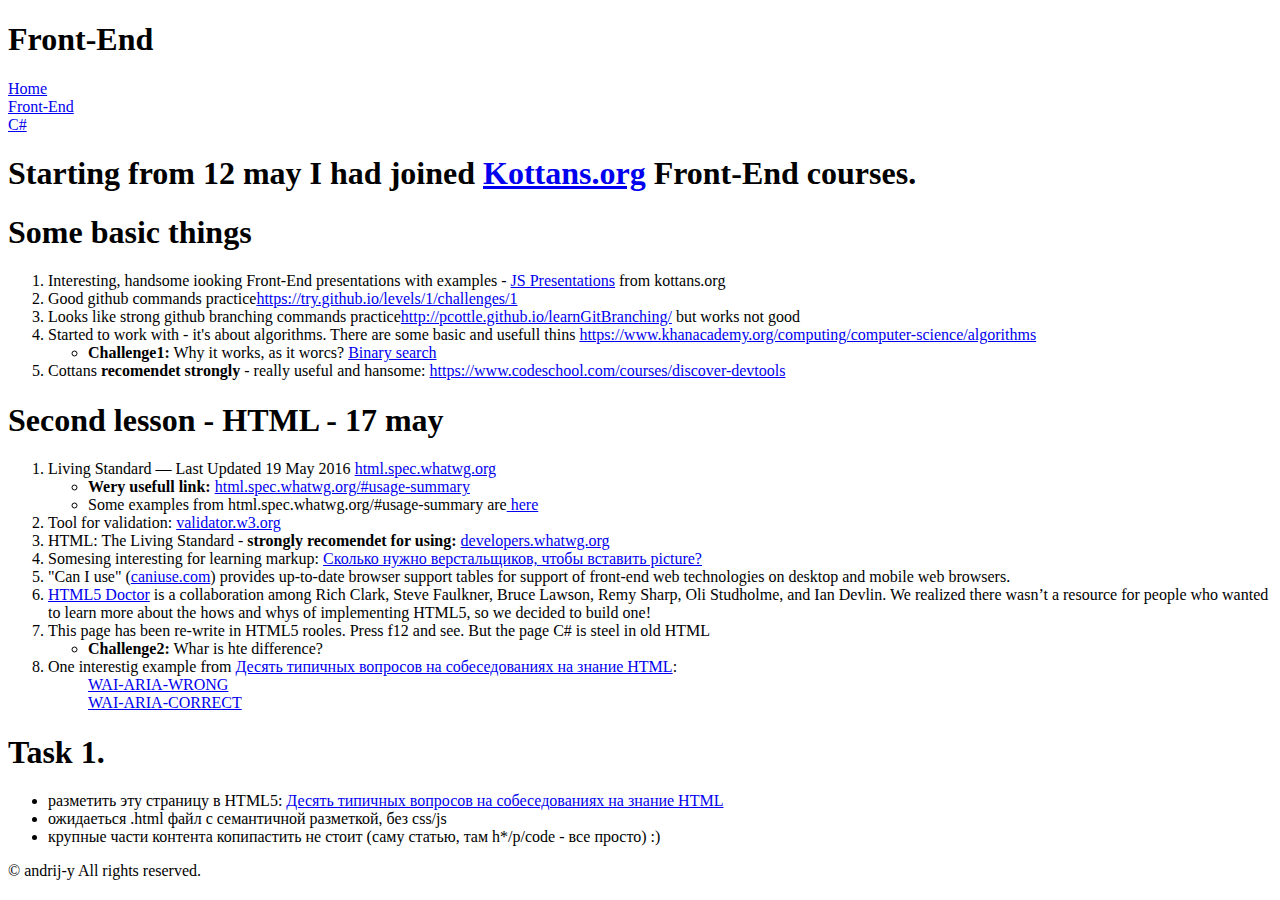
==== front_end.html @ f236eb7a "some new material" ====
<!DOCTYPE html>
<html lang="en">
    <head>
    <title>Front-End</title>
    <link href="stylesheets/site.css" rel="stylesheet">
    <meta charset="UTF-8">
    </head>

<body>
<header>
    <h1 id="header">Front-End</h1>
</header>

<nav id="nav">
    <a class="pagers_linck" href='index.html'>Home</a><br>
    <a class="pagers_linck" href='front_end.html'>Front-End</a><br>
    <a class="pagers_linck" href='csharp.html'>C#</a><br>
</nav>

<section id="section">
    <h1>Starting from 12 may I had joined <a target="_blank" href="http://kottans.org/"> Kottans.org</a> Front-End courses.</h1>
        <article>
        <h1>Some basic things</h1>
        <ol>
            <li> Interesting, handsome iooking Front-End presentations with examples - 
            <a target="_blank" href="http://kottans.org/js-slides/"> JS Presentations</a> from kottans.org</li>
            <li>Good github commands practice<a target="_blank" href="https://try.github.io/levels/1/challenges/1">https://try.github.io/levels/1/challenges/1</a></li>
            <li>Looks like strong github branching commands practice<a target="_blank" href="http://pcottle.github.io/learnGitBranching/">http://pcottle.github.io/learnGitBranching/</a> but works not good</li>
            <li>Started to work with - it's about algorithms. There are some basic and usefull thins <a target="_blank" href="https://www.khanacademy.org/computing/computer-science/algorithms">https://www.khanacademy.org/computing/computer-science/algorithms</a>
                <ul>
                    <li><strong>Challenge1:</strong> Why it works, as it worcs? <a target="_blank" href='Exersizes/binary_search.html'> Binary search </a></li>
                </ul>
            </li>
            <li>Cottans <strong> recomendet strongly </strong> - really useful and hansome: <a target="_blank" href="https://www.codeschool.com/courses/discover-devtools">https://www.codeschool.com/courses/discover-devtools</a></li>
        </ol>

        <h1>Second lesson - HTML - 17 may</h1>
            <ol>
                <li> Living Standard — Last Updated 19 May 2016 <a target="_blank" href="https://html.spec.whatwg.org/"> html.spec.whatwg.org </a>
                <ul>
                    <li><strong>Wery usefull link:</strong> <a target="_blank" href="https://html.spec.whatwg.org/#usage-summary"> html.spec.whatwg.org/#usage-summary</a></li>
                    <li>Some examples from html.spec.whatwg.org/#usage-summary are<a target="_blank" href="html5_examples.html"> here</a></li>
                </ul>
                </li>
                <li>
                Tool for validation: <a target="_blank" href="https://validator.w3.org/nu/">validator.w3.org</a></li>
                <li>
                HTML: The Living Standard - <strong>strongly recomendet for using: </strong><a target="_blank" href="https://developers.whatwg.org/content-models.html#content-models">developers.whatwg.org</a></li>
                <li>
                Somesing interesting for learning markup: <a target="_blank" href="https://www.youtube.com/watch?v=Szo-2D7TtEU">Сколько нужно верстальщиков, чтобы вставить picture?</a></li>
                <li>
                "Can I use" (<a target="_blank" href="http://caniuse.com/">caniuse.com</a>) provides up-to-date browser support tables for support of front-end web technologies on desktop and mobile web browsers.</li>
                <li>
                <a target="_blank" href="http://html5doctor.com/">HTML5 Doctor</a> is a collaboration among Rich Clark, Steve Faulkner, Bruce Lawson, Remy Sharp, Oli Studholme, and Ian Devlin. We realized there wasn’t a resource for people who wanted to learn more about the hows and whys of implementing HTML5, so we decided to build one!
                </li>
                <li>This page has been re-write in HTML5 rooles. Press f12 and see. But the page C# is steel in old HTML
                    <ul>
                        <li><strong>Challenge2:</strong> Whar is hte difference? </a></li>
                    </ul>
                </li>
                <li> One interestig example from <a href="https://habrahabr.ru/post/244929/">Десять типичных вопросов на собеседованиях на знание HTML</a>:
                    <ul><a target="_blank" href="WAI-ARIA-WRONG.html">WAI-ARIA-WRONG</a></ul>
                    <ul><a target="_blank" href="WAI-ARIA-CORRECT.html">WAI-ARIA-CORRECT</a></ul>
                </li>
            </ol>
            <h1> Task 1. </h1>
                <ul>
                <li>разметить эту страницу в HTML5: <a href="https://habrahabr.ru/post/244929/">Десять типичных вопросов на собеседованиях на знание HTML</a></li>
                <li>ожидаеться .html файл с семантичной разметкой, без css/js</li>
                <li>крупные части контента копипастить не стоит (саму статью, там h*/p/code - все просто) :)</li>
                </ul>
    </article>
</section>

<footer id="footer">
    <p>&copy; andrij-y All rights reserved.</p>
</footer>

</body>
</html>
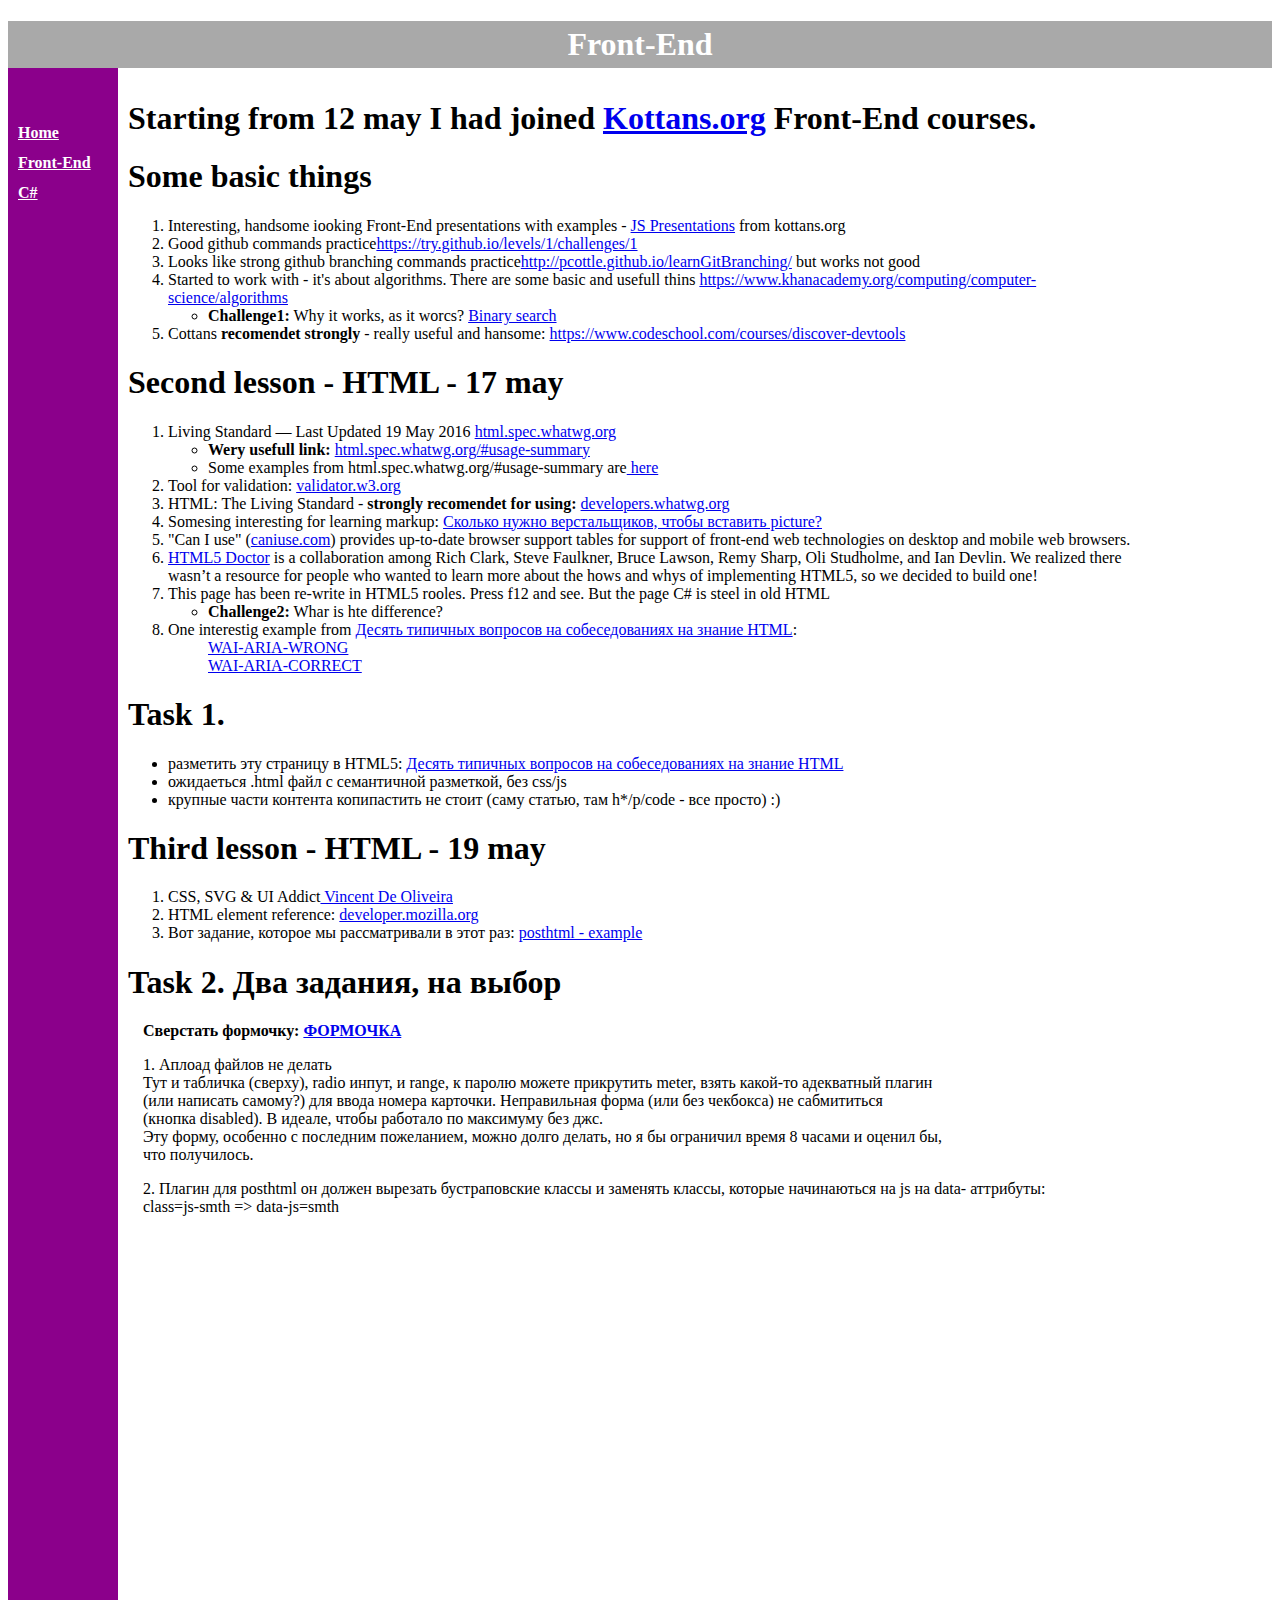
==== commit 1fadef1d: "lesson 3 + task 2" ====
--- a/front_end.html
+++ b/front_end.html
@@ -4,6 +4,8 @@
     <title>Front-End</title>
     <link href="stylesheets/site.css" rel="stylesheet">
     <meta charset="UTF-8">
+
+
     </head>
 
 <body>
@@ -68,13 +70,32 @@
                 <li>разметить эту страницу в HTML5: <a href="https://habrahabr.ru/post/244929/">Десять типичных вопросов на собеседованиях на знание HTML</a></li>
                 <li>ожидаеться .html файл с семантичной разметкой, без css/js</li>
                 <li>крупные части контента копипастить не стоит (саму статью, там h*/p/code - все просто) :)</li>
-                </ul>
+            </ul>
+
+            <h1>Third lesson - HTML - 19 may</h1>
+            <ol>
+                <li> CSS, SVG & UI Addict<a target="_blank" href="http://iamvdo.me/en"> Vincent De Oliveira </a></li>
+                <li> HTML element reference: <a target="_blank" href="https://developer.mozilla.org/en/docs/Web/HTML/Element">developer.mozilla.org</a></li>
+                <li>Вот задание, которое мы рассматривали в этот раз: <a target="_blank" href="javascripts/posthtml.js">posthtml - example</a></li>
+            </ol>
+            <h1> Task 2. Два задания, на выбор </h1>
+            <p> <b>Сверстать формочку: <a target="_blank"  href="https://dribbble.com/shots/1322677-Checkout-Page/attachments/186093">ФОРМОЧКА</a></b></p>
+            <p>1. Аплоад файлов не делать<br>
+            Тут и табличка (сверху), radio инпут, и range, к паролю можете прикрутить meter, взять какой-то адекватный плагин <br>
+            (или написать самому?) для ввода номера карточки. Неправильная форма (или без чекбокса) не сабмититься <br>
+            (кнопка disabled). В идеале, чтобы работало по максимуму без джс. <br>
+            Эту форму, особенно с последним пожеланием, можно долго делать, но я бы ограничил время 8 часами и оценил бы, <br>
+            что получилось.</p>
+            <p>2. Плагин для posthtml
+            он должен вырезать бустраповские классы и заменять классы, которые начинаються на js на data- аттрибуты: <br> 
+            class=js-smth => data-js=smth <br> 
+            </p>
     </article>
 </section>
-
+<!-- 
 <footer id="footer">
     <p>&copy; andrij-y All rights reserved.</p>
-</footer>
+</footer> -->
 
 </body>
 </html>
--- a/stylesheets/site.css
+++ b/stylesheets/site.css
@@ -0,0 +1,42 @@
+#header {
+    background-color: #A9A9A9;
+    color:white;
+    text-align:center;
+    padding:5px;
+    font-family: Calibri;
+    margin-bottom: 0;
+    }
+#nav {
+    line-height:30px;
+    background-color: #8B008B;
+    height:2000px;
+    width:100px;
+    float:left;
+    padding-top:50px;
+    padding-left:10px;
+    font-weight: bold;
+    color: white;
+    font-family: Calibri;
+}
+p{
+    margin-left:  15px; 
+}
+.pagers_linck{
+    color:white;
+    font-family: Calibri;
+}
+#section {
+    width: 80%;
+    float:left;
+    padding:10px; 
+    font-family: Calibri;   
+}
+#footer {
+    background-color: #696969;
+    color:white;
+    clear:both;
+    text-align:center;
+    padding:5px;
+    font-family: Calibri;
+    margin-top: 50px;
+}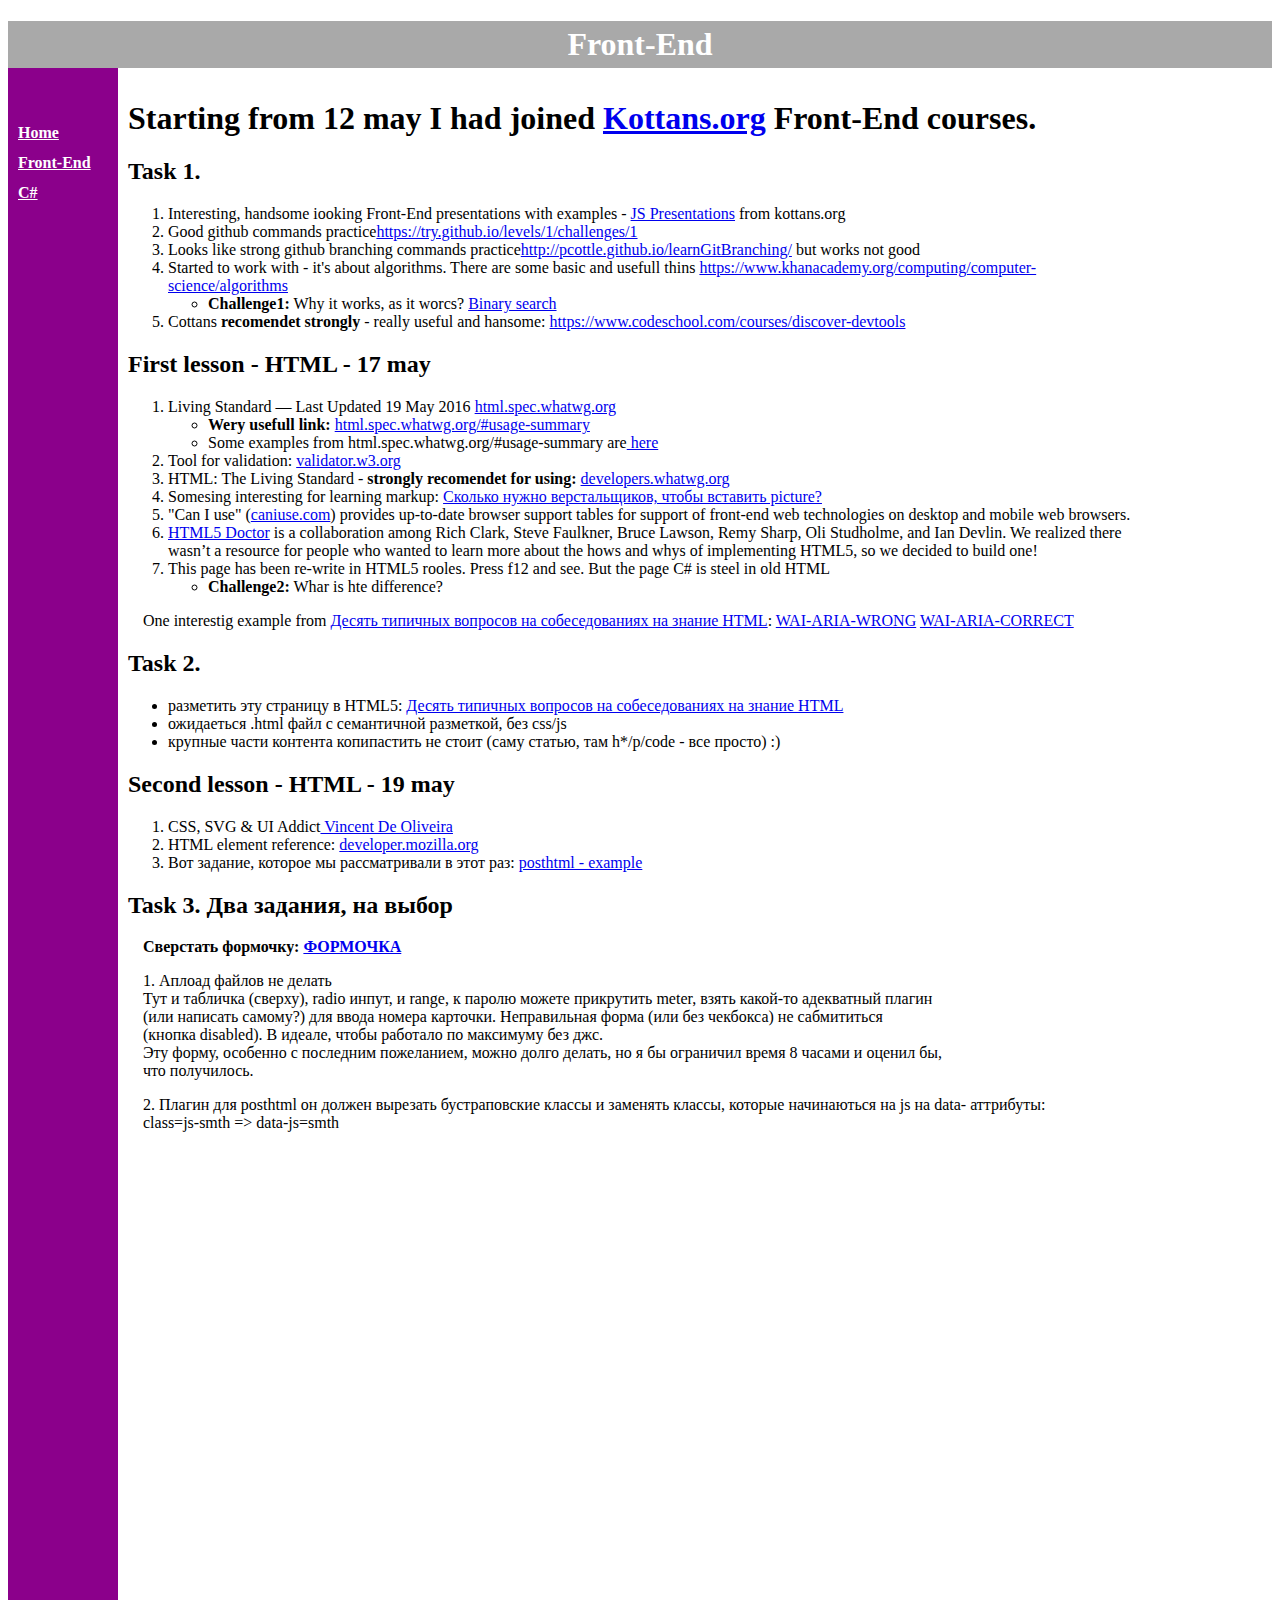
==== commit b2de95b6: "formating" ====
--- a/front_end.html
+++ b/front_end.html
@@ -4,8 +4,6 @@
     <title>Front-End</title>
     <link href="stylesheets/site.css" rel="stylesheet">
     <meta charset="UTF-8">
-
-
     </head>
 
 <body>
@@ -19,24 +17,26 @@
     <a class="pagers_linck" href='csharp.html'>C#</a><br>
 </nav>
 
-<section id="section">
+<article id="section">
     <h1>Starting from 12 may I had joined <a target="_blank" href="http://kottans.org/"> Kottans.org</a> Front-End courses.</h1>
-        <article>
-        <h1>Some basic things</h1>
-        <ol>
-            <li> Interesting, handsome iooking Front-End presentations with examples - 
-            <a target="_blank" href="http://kottans.org/js-slides/"> JS Presentations</a> from kottans.org</li>
-            <li>Good github commands practice<a target="_blank" href="https://try.github.io/levels/1/challenges/1">https://try.github.io/levels/1/challenges/1</a></li>
-            <li>Looks like strong github branching commands practice<a target="_blank" href="http://pcottle.github.io/learnGitBranching/">http://pcottle.github.io/learnGitBranching/</a> but works not good</li>
-            <li>Started to work with - it's about algorithms. There are some basic and usefull thins <a target="_blank" href="https://www.khanacademy.org/computing/computer-science/algorithms">https://www.khanacademy.org/computing/computer-science/algorithms</a>
-                <ul>
-                    <li><strong>Challenge1:</strong> Why it works, as it worcs? <a target="_blank" href='Exersizes/binary_search.html'> Binary search </a></li>
-                </ul>
-            </li>
-            <li>Cottans <strong> recomendet strongly </strong> - really useful and hansome: <a target="_blank" href="https://www.codeschool.com/courses/discover-devtools">https://www.codeschool.com/courses/discover-devtools</a></li>
-        </ol>
+        <section>
+          <h2>Task 1.</h2>
+            <ol>
+                <li> Interesting, handsome iooking Front-End presentations with examples - 
+                <a target="_blank" href="http://kottans.org/js-slides/"> JS Presentations</a> from kottans.org</li>
+                <li>Good github commands practice<a target="_blank" href="https://try.github.io/levels/1/challenges/1">https://try.github.io/levels/1/challenges/1</a></li>
+                <li>Looks like strong github branching commands practice<a target="_blank" href="http://pcottle.github.io/learnGitBranching/">http://pcottle.github.io/learnGitBranching/</a> but works not good</li>
+                <li>Started to work with - it's about algorithms. There are some basic and usefull thins <a target="_blank" href="https://www.khanacademy.org/computing/computer-science/algorithms">https://www.khanacademy.org/computing/computer-science/algorithms</a>
+                    <ul>
+                        <li><strong>Challenge1:</strong> Why it works, as it worcs? <a target="_blank" href='Exersizes/binary_search.html'> Binary search </a></li>
+                    </ul>
+                </li>
+                <li>Cottans <strong> recomendet strongly </strong> - really useful and hansome: <a target="_blank" href="https://www.codeschool.com/courses/discover-devtools">https://www.codeschool.com/courses/discover-devtools</a></li>
+            </ol>
+        </section>
 
-        <h1>Second lesson - HTML - 17 may</h1>
+        <section>
+          <h2>First lesson - HTML - 17 may</h2>
             <ol>
                 <li> Living Standard — Last Updated 19 May 2016 <a target="_blank" href="https://html.spec.whatwg.org/"> html.spec.whatwg.org </a>
                 <ul>
@@ -57,41 +57,48 @@
                 </li>
                 <li>This page has been re-write in HTML5 rooles. Press f12 and see. But the page C# is steel in old HTML
                     <ul>
-                        <li><strong>Challenge2:</strong> Whar is hte difference? </a></li>
+                        <li><strong>Challenge2:</strong> Whar is hte difference?</li>
                     </ul>
                 </li>
-                <li> One interestig example from <a href="https://habrahabr.ru/post/244929/">Десять типичных вопросов на собеседованиях на знание HTML</a>:
-                    <ul><a target="_blank" href="WAI-ARIA-WRONG.html">WAI-ARIA-WRONG</a></ul>
-                    <ul><a target="_blank" href="WAI-ARIA-CORRECT.html">WAI-ARIA-CORRECT</a></ul>
-                </li>
+              </ol>
+              <p> One interestig example from <a href="https://habrahabr.ru/post/244929/">Десять типичных вопросов на собеседованиях на знание HTML</a>:
+              <a target="_blank" href="WAI-ARIA-WRONG.html">WAI-ARIA-WRONG</a>
+              <a target="_blank" href="WAI-ARIA-CORRECT.html">WAI-ARIA-CORRECT</a>
+          </section>
+
+          <section>
+            <h2> Task 2. </h2>
+              <ul>
+              <li>разметить эту страницу в HTML5: <a href="https://habrahabr.ru/post/244929/">Десять типичных вопросов на собеседованиях на знание HTML</a></li>
+              <li>ожидаеться .html файл с семантичной разметкой, без css/js</li>
+              <li>крупные части контента копипастить не стоит (саму статью, там h*/p/code - все просто) :)</li>
+            </ul>
+          </section>
+
+          <section>
+            <h2>Second lesson - HTML - 19 may</h2>
+            <ol>
+              <li> CSS, SVG & UI Addict<a target="_blank" href="http://iamvdo.me/en"> Vincent De Oliveira </a></li>
+              <li> HTML element reference: <a target="_blank" href="https://developer.mozilla.org/en/docs/Web/HTML/Element">developer.mozilla.org</a></li>
+              <li>Вот задание, которое мы рассматривали в этот раз: <a target="_blank" href="javascripts/posthtml.js">posthtml - example</a></li>
             </ol>
-            <h1> Task 1. </h1>
-                <ul>
-                <li>разметить эту страницу в HTML5: <a href="https://habrahabr.ru/post/244929/">Десять типичных вопросов на собеседованиях на знание HTML</a></li>
-                <li>ожидаеться .html файл с семантичной разметкой, без css/js</li>
-                <li>крупные части контента копипастить не стоит (саму статью, там h*/p/code - все просто) :)</li>
-            </ul>
+          </section>
 
-            <h1>Third lesson - HTML - 19 may</h1>
-            <ol>
-                <li> CSS, SVG & UI Addict<a target="_blank" href="http://iamvdo.me/en"> Vincent De Oliveira </a></li>
-                <li> HTML element reference: <a target="_blank" href="https://developer.mozilla.org/en/docs/Web/HTML/Element">developer.mozilla.org</a></li>
-                <li>Вот задание, которое мы рассматривали в этот раз: <a target="_blank" href="javascripts/posthtml.js">posthtml - example</a></li>
-            </ol>
-            <h1> Task 2. Два задания, на выбор </h1>
-            <p> <b>Сверстать формочку: <a target="_blank"  href="https://dribbble.com/shots/1322677-Checkout-Page/attachments/186093">ФОРМОЧКА</a></b></p>
-            <p>1. Аплоад файлов не делать<br>
-            Тут и табличка (сверху), radio инпут, и range, к паролю можете прикрутить meter, взять какой-то адекватный плагин <br>
-            (или написать самому?) для ввода номера карточки. Неправильная форма (или без чекбокса) не сабмититься <br>
-            (кнопка disabled). В идеале, чтобы работало по максимуму без джс. <br>
-            Эту форму, особенно с последним пожеланием, можно долго делать, но я бы ограничил время 8 часами и оценил бы, <br>
-            что получилось.</p>
-            <p>2. Плагин для posthtml
-            он должен вырезать бустраповские классы и заменять классы, которые начинаються на js на data- аттрибуты: <br> 
-            class=js-smth => data-js=smth <br> 
-            </p>
-    </article>
-</section>
+          <section>
+            <h2> Task 3. Два задания, на выбор </h2>
+              <p> <b>Сверстать формочку: <a target="_blank"  href="https://dribbble.com/shots/1322677-Checkout-Page/attachments/186093">ФОРМОЧКА</a></b></p>
+              <p>1. Аплоад файлов не делать<br>
+              Тут и табличка (сверху), radio инпут, и range, к паролю можете прикрутить meter, взять какой-то адекватный плагин <br>
+              (или написать самому?) для ввода номера карточки. Неправильная форма (или без чекбокса) не сабмититься <br>
+              (кнопка disabled). В идеале, чтобы работало по максимуму без джс. <br>
+              Эту форму, особенно с последним пожеланием, можно долго делать, но я бы ограничил время 8 часами и оценил бы, <br>
+              что получилось.</p>
+              <p>2. Плагин для posthtml
+              он должен вырезать бустраповские классы и заменять классы, которые начинаються на js на data- аттрибуты: <br> 
+              class=js-smth => data-js=smth <br> 
+              </p>
+          </section>
+</article>
 <!-- 
 <footer id="footer">
     <p>&copy; andrij-y All rights reserved.</p>
